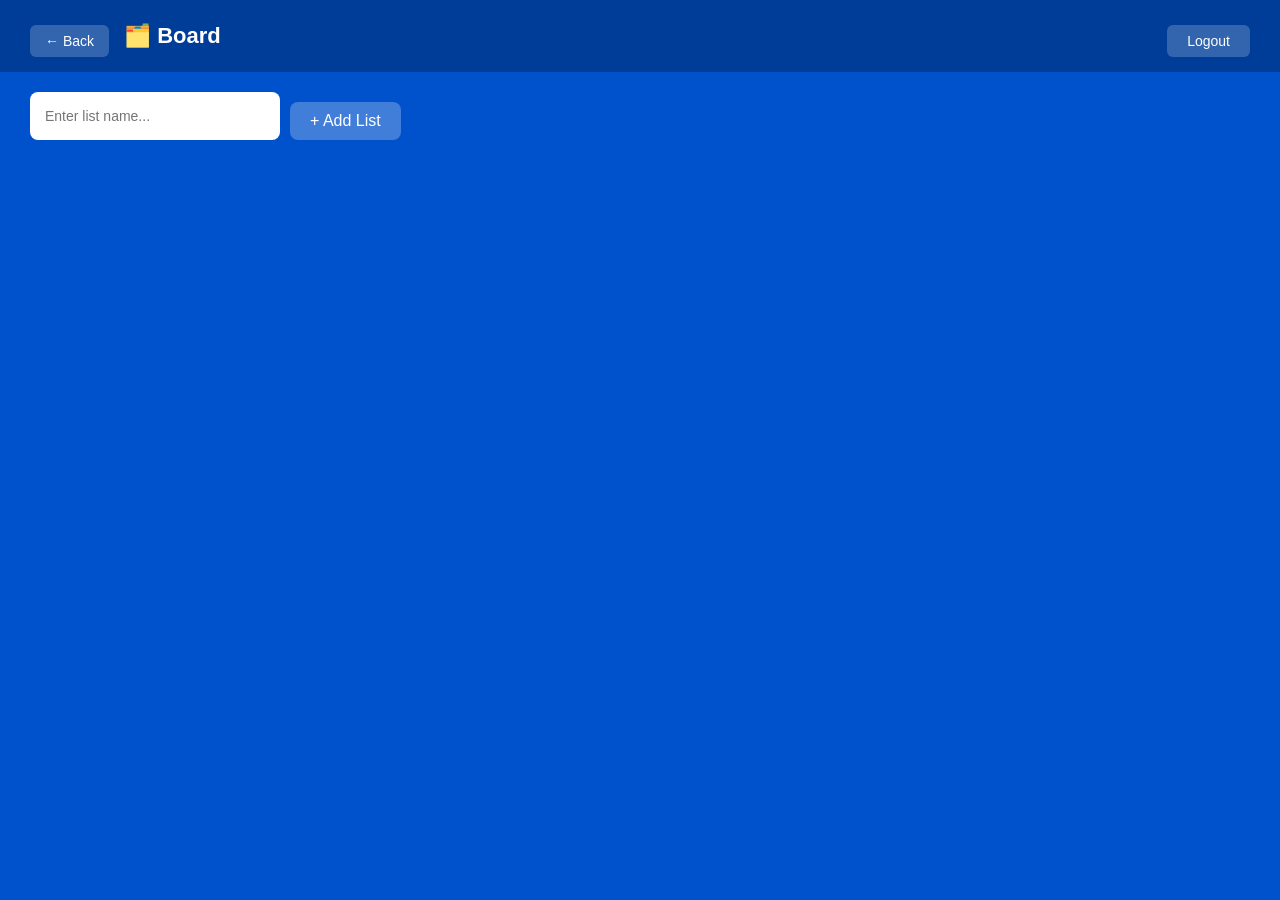
==== src/main/resources/static/board.html @ b3ca55ce "Trello Clone Full Stack Project" ====
<!DOCTYPE html>
<html lang="en">
<head>
    <meta charset="UTF-8">
    <meta name="viewport" content="width=device-width, initial-scale=1.0">
    <title>Trello Clone - Board</title>
    <link rel="stylesheet" href="style.css">
</head>
<body>
    <nav class="navbar">
        <div style="display:flex; align-items:center; gap:15px">
            <button onclick="window.location.href='dashboard.html'" 
                style="width:auto; padding:8px 15px; background:rgba(255,255,255,0.2)">
                ← Back
            </button>
            <h1 id="boardTitle">🗂️ Board</h1>
        </div>
        <button onclick="logout()">Logout</button>
    </nav>

    <div class="board-page">
        <!-- Create List Section -->
        <div class="create-list-bar">
            <input type="text" id="listName" 
                   placeholder="Enter list name..." />
            <button onclick="createList()">+ Add List</button>
        </div>

        <!-- Lists Container -->
        <div id="listsContainer" class="lists-container"></div>
    </div>

    <!-- Card Modal -->
    <div id="cardModal" class="modal" style="display:none">
        <div class="modal-content">
            <h3>Add New Card</h3>
            <input type="text" id="cardTitle" placeholder="Card title..." />
            <input type="text" id="cardDesc" placeholder="Description..." />
            <div style="display:flex; gap:10px; margin-top:10px">
                <button onclick="saveCard()">Add Card</button>
                <button onclick="closeModal()" 
                    style="background:#999">Cancel</button>
            </div>
        </div>
    </div>

    <script>
        const boardId = localStorage.getItem('boardId');
        const boardName = localStorage.getItem('boardName');
        let currentListId = null;

        // Set board title
        document.getElementById('boardTitle').innerText = 
            '🗂️ ' + (boardName || 'Board');

        // Load all lists
        async function loadLists() {
            try {
                const response = await fetch(
                    `http://localhost:8085/api/lists?boardId=${boardId}`
                );
                const lists = await response.json();
                const container = document.getElementById('listsContainer');
                container.innerHTML = '';

                if (lists.length === 0) {
                    container.innerHTML = 
                        '<p style="color:white; font-size:18px">' +
                        'No lists yet! Add one above. 👆</p>';
                    return;
                }

                lists.forEach(list => {
                    const listDiv = document.createElement('div');
                    listDiv.className = 'list-column';
                    listDiv.innerHTML = `
                        <div class="list-header">
                            <h3>${list.name}</h3>
                            <button class="delete-list-btn" 
                                onclick="deleteList(${list.id})">✕</button>
                        </div>
                        <div id="cards-${list.id}" class="cards-container"></div>
                        <button class="add-card-btn" 
                            onclick="openModal(${list.id})">
                            + Add Card
                        </button>
                    `;
                    container.appendChild(listDiv);
                    loadCards(list.id);
                });
            } catch(e) {
                console.error('Error:', e);
            }
        }

        // Load cards for a list
        async function loadCards(listId) {
            const response = await fetch(
                `http://localhost:8085/api/cards?listId=${listId}`
            );
            const cards = await response.json();
            const container = document.getElementById(`cards-${listId}`);
            container.innerHTML = '';

            cards.forEach(card => {
                const cardDiv = document.createElement('div');
                cardDiv.className = 'card-item';
                cardDiv.innerHTML = `
                    <div class="card-content">
                        <p class="card-title">${card.title}</p>
                        <p class="card-desc">${card.description || ''}</p>
                    </div>
                    <button class="delete-card-btn" 
                        onclick="deleteCard(${card.id}, ${listId})">🗑️</button>
                `;
                container.appendChild(cardDiv);
            });
        }

        // Create a new list
        async function createList() {
            const name = document.getElementById('listName').value;
            if (!name) {
                alert('Please enter a list name!');
                return;
            }
            await fetch(
                `http://localhost:8085/api/lists?name=${name}&boardId=${boardId}`,
                { method: 'POST' }
            );
            document.getElementById('listName').value = '';
            loadLists();
        }

        // Delete a list
        async function deleteList(listId) {
            if (!confirm('Delete this list and all its cards?')) return;
            await fetch(`http://localhost:8085/api/lists/${listId}`,
                { method: 'DELETE' }
            );
            loadLists();
        }

        // Open card modal
        function openModal(listId) {
            currentListId = listId;
            document.getElementById('cardModal').style.display = 'flex';
            document.getElementById('cardTitle').value = '';
            document.getElementById('cardDesc').value = '';
        }

        // Close modal
        function closeModal() {
            document.getElementById('cardModal').style.display = 'none';
            currentListId = null;
        }

        // Save card
        async function saveCard() {
            const title = document.getElementById('cardTitle').value;
            const desc = document.getElementById('cardDesc').value;
            if (!title) {
                alert('Please enter a card title!');
                return;
            }
            await fetch(
                `http://localhost:8085/api/cards?title=${title}&description=${desc}&listId=${currentListId}`,
                { method: 'POST' }
            );
            closeModal();
            loadCards(currentListId);
        }

        // Delete a card
        async function deleteCard(cardId, listId) {
            await fetch(`http://localhost:8085/api/cards/${cardId}`,
                { method: 'DELETE' }
            );
            loadCards(listId);
        }

        function logout() {
            localStorage.clear();
            window.location.href = 'index.html';
        }

        loadLists();
    </script>
</body>
</html>
---- src/main/resources/static/style.css ----
* {
    margin: 0;
    padding: 0;
    box-sizing: border-box;
    font-family: 'Segoe UI', sans-serif;
}

body {
    background: #0052cc;
    min-height: 100vh;
}

/* Auth Pages */
.container {
    display: flex;
    justify-content: center;
    align-items: center;
    min-height: 100vh;
}

.auth-box {
    background: white;
    padding: 40px;
    border-radius: 12px;
    width: 380px;
    text-align: center;
    box-shadow: 0 4px 20px rgba(0,0,0,0.2);
}

.auth-box h1 {
    color: #0052cc;
    margin-bottom: 10px;
    font-size: 28px;
}

.auth-box h2 {
    color: #333;
    margin-bottom: 25px;
}

.form-group {
    margin-bottom: 15px;
}

.form-group input {
    width: 100%;
    padding: 12px;
    border: 2px solid #ddd;
    border-radius: 8px;
    font-size: 15px;
    outline: none;
    transition: border 0.3s;
}

.form-group input:focus {
    border-color: #0052cc;
}

button {
    width: 100%;
    padding: 12px;
    background: #0052cc;
    color: white;
    border: none;
    border-radius: 8px;
    font-size: 16px;
    cursor: pointer;
    margin-top: 10px;
    transition: background 0.3s;
}

button:hover {
    background: #0041a3;
}

.auth-box p {
    margin-top: 15px;
    color: #666;
}

.auth-box a {
    color: #0052cc;
    text-decoration: none;
    font-weight: bold;
}

.auth-box a:hover {
    text-decoration: underline;
}

.message {
    font-weight: bold;
    margin-top: 10px;
}

/* Navbar */
.navbar {
    background: #003d99;
    padding: 15px 30px;
    display: flex;
    justify-content: space-between;
    align-items: center;
    color: white;
}

.navbar h1 {
    font-size: 22px;
}

.navbar button {
    width: auto;
    padding: 8px 20px;
    background: rgba(255,255,255,0.2);
    border-radius: 6px;
    font-size: 14px;
}

/* Dashboard */
.dashboard {
    padding: 30px;
}

.board-header {
    display: flex;
    justify-content: space-between;
    align-items: center;
    margin-bottom: 25px;
    flex-wrap: wrap;
    gap: 15px;
}

.board-header h2 {
    color: white;
    font-size: 22px;
}

.create-board {
    display: flex;
    gap: 10px;
}

.create-board input {
    padding: 10px 15px;
    border-radius: 8px;
    border: none;
    font-size: 14px;
    width: 220px;
    outline: none;
}

.create-board button {
    width: auto;
    padding: 10px 20px;
    background: rgba(255,255,255,0.25);
    border-radius: 8px;
    font-size: 14px;
}

/* Boards Grid */
.boards-grid {
    display: grid;
    grid-template-columns: repeat(auto-fill, minmax(200px, 1fr));
    gap: 20px;
}

.board-card {
    background: #0041a3;
    border-radius: 10px;
    padding: 20px;
    color: white;
    min-height: 120px;
    display: flex;
    flex-direction: column;
    justify-content: space-between;
    transition: transform 0.2s;
}

.board-card:hover {
    transform: translateY(-3px);
}

.board-card h3 {
    font-size: 18px;
}

.delete-btn {
    width: auto;
    padding: 6px 12px;
    background: rgba(255, 0, 0, 0.3);
    border-radius: 6px;
    font-size: 13px;
    margin-top: 10px;
}

.delete-btn:hover {
    background: rgba(255, 0, 0, 0.5);
}
/* Board Page */
.board-page {
    padding: 20px 30px;
}

.create-list-bar {
    display: flex;
    gap: 10px;
    margin-bottom: 25px;
}

.create-list-bar input {
    padding: 10px 15px;
    border-radius: 8px;
    border: none;
    font-size: 14px;
    width: 250px;
    outline: none;
}

.create-list-bar button {
    width: auto;
    padding: 10px 20px;
    background: rgba(255,255,255,0.25);
    border-radius: 8px;
}

/* Lists */
.lists-container {
    display: flex;
    gap: 20px;
    overflow-x: auto;
    padding-bottom: 20px;
    align-items: flex-start;
}

.list-column {
    background: #e2e4e9;
    border-radius: 10px;
    padding: 12px;
    min-width: 260px;
    max-width: 260px;
}

.list-header {
    display: flex;
    justify-content: space-between;
    align-items: center;
    margin-bottom: 12px;
}

.list-header h3 {
    color: #333;
    font-size: 16px;
    font-weight: bold;
}

.delete-list-btn {
    width: auto;
    padding: 2px 8px;
    background: transparent;
    color: #666;
    font-size: 16px;
    margin: 0;
}

.delete-list-btn:hover {
    background: rgba(0,0,0,0.1);
    color: red;
}

/* Cards */
.cards-container {
    display: flex;
    flex-direction: column;
    gap: 8px;
    margin-bottom: 10px;
    min-height: 10px;
}

.card-item {
    background: white;
    border-radius: 8px;
    padding: 10px 12px;
    display: flex;
    justify-content: space-between;
    align-items: flex-start;
    box-shadow: 0 1px 3px rgba(0,0,0,0.1);
}

.card-content {
    flex: 1;
}

.card-title {
    font-size: 14px;
    font-weight: bold;
    color: #333;
}

.card-desc {
    font-size: 12px;
    color: #777;
    margin-top: 3px;
}

.delete-card-btn {
    width: auto;
    padding: 2px 6px;
    background: transparent;
    font-size: 13px;
    margin: 0;
    color: #999;
}

.delete-card-btn:hover {
    color: red;
    background: transparent;
}

.add-card-btn {
    width: 100%;
    padding: 8px;
    background: rgba(0,0,0,0.08);
    color: #555;
    border-radius: 6px;
    font-size: 13px;
    margin-top: 5px;
    text-align: left;
}

.add-card-btn:hover {
    background: rgba(0,0,0,0.15);
}

/* Modal */
.modal {
    position: fixed;
    top: 0; left: 0;
    width: 100%; height: 100%;
    background: rgba(0,0,0,0.5);
    display: flex;
    justify-content: center;
    align-items: center;
    z-index: 1000;
}

.modal-content {
    background: white;
    padding: 30px;
    border-radius: 12px;
    width: 380px;
    display: flex;
    flex-direction: column;
    gap: 12px;
}

.modal-content h3 {
    color: #333;
    margin-bottom: 5px;
}

.modal-content input {
    padding: 10px;
    border: 2px solid #ddd;
    border-radius: 8px;
    font-size: 14px;
    outline: none;
    width: 100%;
}

.modal-content input:focus {
    border-color: #0052cc;
}
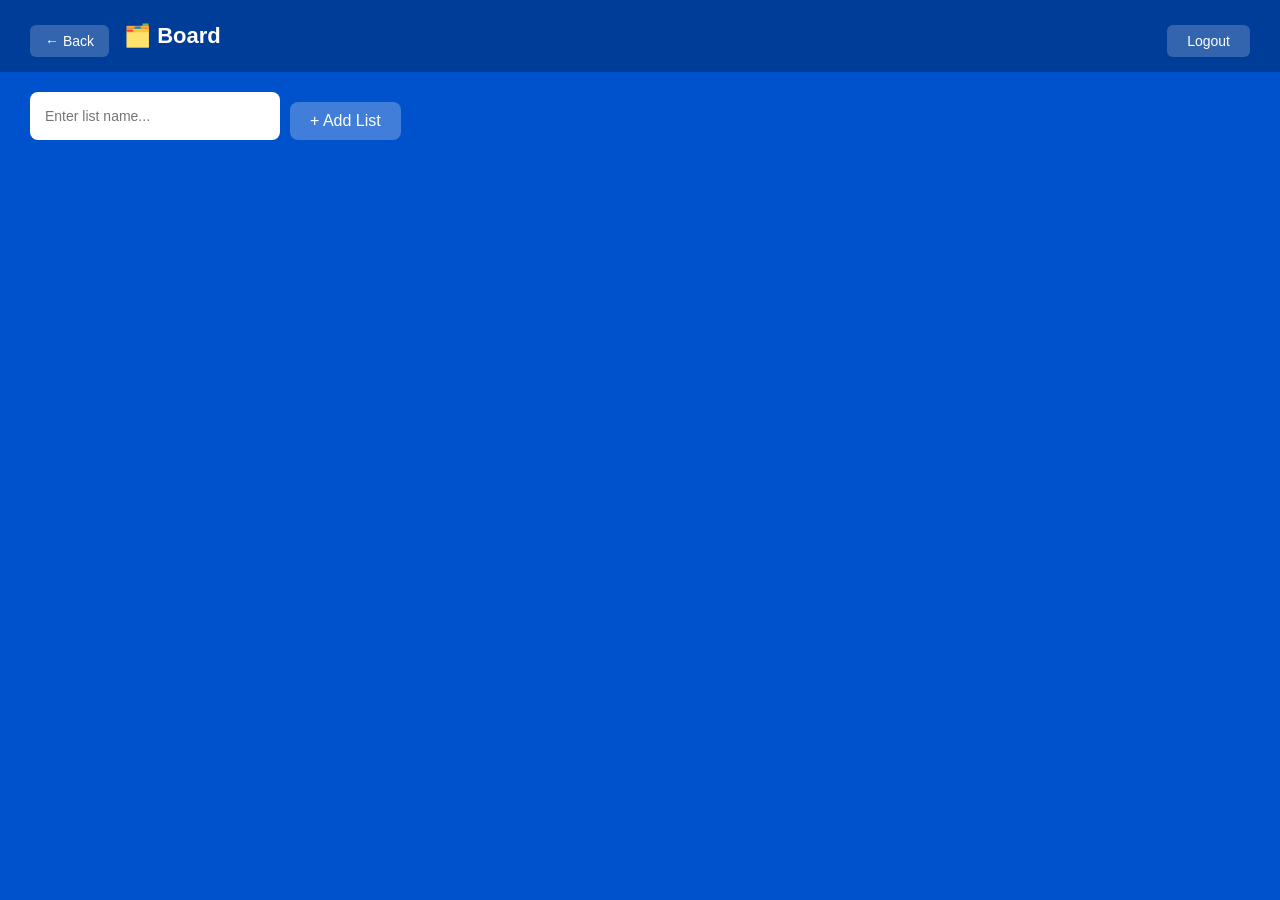
==== commit fe66c62c: "Fixed Clever Cloud DB and all API URLs" ====
--- a/src/main/resources/static/board.html
+++ b/src/main/resources/static/board.html
@@ -57,7 +57,7 @@
         async function loadLists() {
             try {
                 const response = await fetch(
-                    `http://localhost:8085/api/lists?boardId=${boardId}`
+                    `https://trello-clone-q64i.onrender.com/api/lists?boardId=${boardId}`
                 );
                 const lists = await response.json();
                 const container = document.getElementById('listsContainer');
@@ -96,7 +96,7 @@
         // Load cards for a list
         async function loadCards(listId) {
             const response = await fetch(
-                `http://localhost:8085/api/cards?listId=${listId}`
+                `https://trello-clone-q64i.onrender.com/api/cards?listId=${listId}`
             );
             const cards = await response.json();
             const container = document.getElementById(`cards-${listId}`);
@@ -125,7 +125,7 @@
                 return;
             }
             await fetch(
-                `http://localhost:8085/api/lists?name=${name}&boardId=${boardId}`,
+                `https://trello-clone-q64i.onrender.com/api/lists?name=${name}&boardId=${boardId}`,
                 { method: 'POST' }
             );
             document.getElementById('listName').value = '';
@@ -135,7 +135,7 @@
         // Delete a list
         async function deleteList(listId) {
             if (!confirm('Delete this list and all its cards?')) return;
-            await fetch(`http://localhost:8085/api/lists/${listId}`,
+            await fetch(`https://trello-clone-q64i.onrender.com/api/lists/${listId}`,
                 { method: 'DELETE' }
             );
             loadLists();
@@ -164,7 +164,7 @@
                 return;
             }
             await fetch(
-                `http://localhost:8085/api/cards?title=${title}&description=${desc}&listId=${currentListId}`,
+                `https://trello-clone-q64i.onrender.com/api/cards?title=${title}&description=${desc}&listId=${currentListId}`,
                 { method: 'POST' }
             );
             closeModal();
@@ -173,7 +173,7 @@
 
         // Delete a card
         async function deleteCard(cardId, listId) {
-            await fetch(`http://localhost:8085/api/cards/${cardId}`,
+            await fetch(`https://trello-clone-q64i.onrender.com/api/cards/${cardId}`,
                 { method: 'DELETE' }
             );
             loadCards(listId);
